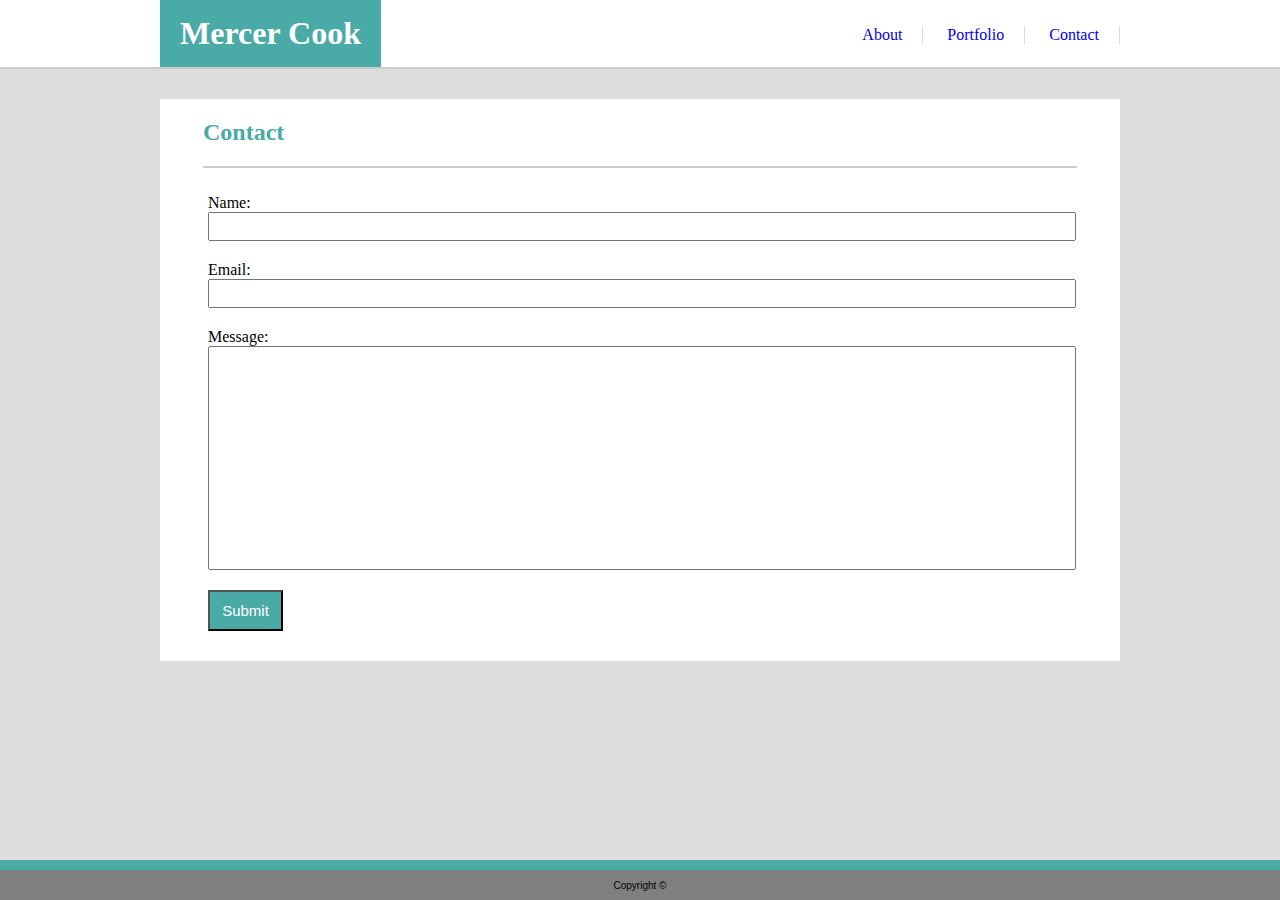
==== contact.html @ 9e5d6356 "First draft of full responsive website" ====
<!DOCTYPE html>
<html lang="en">
  <head>
    <meta charset="UTF-8" />
    <meta name="viewport" content="width=device-width, initial-scale=1.0" />
    <meta http-equiv="X-UA-Compatible" content="ie=edge" />
    <title>My Bio</title>
    <link rel="stylesheet" href="assets/css/style.css" />
  </head>
  <body>
   
      
      <div class="header">
          <h1 id="BigName">Mercer Cook</h1>
          <ul class="Primary-Nav">
            <li class="horizontal"><a href="index.html">About</a></li>
            <li class="horizontal"><a href="portfolio.html">Portfolio</a></li>
            <li class="horizontal"><a href="contact.html">Contact</a></li>
          </ul>
        </div>
    

    <section class="grayBackground">
        <section class="whiteBackground">

        
      <h1 id="ContactHeading">Contact</h1>
      
      <form id="userForm">

       Name: <br>
       <input type="text" name="fullName"><br>
       Email: <br>
       <input type="email" name="emailAddress"><br>
       Message: <br>
        <input type="textarea" name="contactRequest" form="userForm"><br>

       <input type="submit" value="Submit">


      </form>



      </div>
    </section>
    </section>

    <footer><p class="footerText">Copyright ©</p></footer>
  </body>
</html>

<!-- Screen Shot 2018-10-16 at 5.10.13 PM-->
---- assets/css/style.css ----
/* Setting up the headers on each page. */
html {
  background-color: #dddddd;
}

/* animations */

@keyframes headerColorChange {
  from {
    background-color: white;
  }
  to {
    background-color: #4aaaa5;
  }
}

@keyframes textColorChange {
  from {
    color: white;
  }
  to {
    color: #4aaaa5;
  }
}

h1 {
  color: #4aaaa5;
  border-bottom: solid #cccccc 2px;
  padding-top: 20px;
  padding-bottom: 20px;
  margin-left: 20px;
  margin-right: 20px;
  font-size: 1.5em;
  font-family: "Georgia", Times, Times New Roman, serif;
  animation-name: textColorChange;
  animation-duration: 4s;
}

/* Creating the white background color */

body {
  background-color: white;
  width: 100%;
  position: relative;
  padding: 0px;
  margin: 0px;
  margin-bottom: 80px;
  height: 100%;
}

/* Created a specific class for the big title that's my name, since it's different than the other headings */
#BigName {
  background-color: #4aaaa5;
  display: inline-block;
  padding: 15px 20px;
  font-size: 2em;
  margin: 0px;
  color: white;
  border: none;
  animation-name: headerColorChange;
  animation-duration: 4s;
}

.header {
  max-width: 960px;
  position: relative;
  margin-left: auto;
  margin-right: auto;
  background-color: white;
}

/* Primary navigation! */

.Primary-Nav {
  display: inline;
  position: absolute;
  top: 10px;
  right: 0px;
}

/* Got rid of ugly underline under links */

a {
  text-decoration: none;
}

/* Made the links highlight and underlined when hovered over */
a:hover {
  background-color: aquamarine;
  text-decoration: underline;
}

/* Dediced I liked a plain gray background more than a pattern, so went with that */

.grayBackground {
  background-color: #dddddd;
  min-height: 100%;
  position: relative;
  right: 0px;
  left: 0px;
  border-top: solid #cccccc 2px;
  padding: 0px 30px 0px 30px;
}

/* This is the main area in all of the pages.  */

.mainDescription {
  box-sizing: border-box;
  max-width: 960px;
  margin-top: 30px;
  margin-left: auto;
  margin-right: auto;
  background-color: white;
  padding: 0px 10px 10px;
}

p {
  padding: 0px 20px;
  font-family: "Arial", "Helvetica Neue", Helvetica, sans-serif;
}

/* Dealing with the float on the "About" page. Not neccessary any more. */

.mainDescription::after {
  content: "";
  display: table;
  clear: both;
}

/* Floating the image on the "About" page */
.floatImageLeft {
  float: left;
  padding: 0px 21px 10px;
  object-fit: cover;
}

/* Creating the spacing and border in navigation menu */
.horizontal {
  display: inline-block;
  padding: 0px 20px;
  border-right: solid #dddddd 1px;
}

/* Making a footer! Decided to use fixed position to experiment with it */
footer {
  height: 30px;
  background-color: gray;
  display: block;
  border-top: solid #4aaaa5 10px;
  position: fixed;
  right: 0px;
  left: 0px;
  bottom: 0px;
  z-index: 10;
}

/* Decided to center the footer text because I thought it looked better */
.footerText {
  font-size: 10px;
  text-align: center;

  padding-bottom: 10px;
}

/*
Portfolio
*/

/* Held the main content of the Portfolio and Contact pages */

.whiteBackground {
  background-color: white;
  max-width: 960px;
  margin-left: auto;
  margin-right: auto;
}

.limitSize {
  max-width: 720px;
}

/* Used this heading for both the Contact and Portfolio page but was too lazy to rename */

#ContactHeading {
  margin-top: 30px;
  width: 90%;
  padding-top: 20px;
  padding-right: 10px;
  margin-left: auto;
  margin-right: auto;
}

#portfolioHeading {
  margin-top: 30px;
  width: 90%;
  padding-top: 20px;

  margin-left: auto;
  margin-right: auto;
}
/* Portfolio images! I decided to format them slightly differently than in the sample because I think it looks better this way */

.portfolioImages {
  height: 300px;
  width: 300px;
  object-fit: cover;
}
/* .portfolioImages:hover {
  background-color: #4aaaa5;
  height: 350px;
  width: 350px;
} */

/* The individual containers for each portfolio image and etxt */
.portfolioImagesWithWords {
  display: inline-block;
  position: relative;
  margin: 0px 10px 20px 10px;
}

.portfolioContainer {
  width: 90%;
  margin-left: auto;
  margin-right: auto;

  background-color: white;
}
.portfolioImageText {
  background-color: #4aaaa5;
  position: absolute;
  font-size: 30px;
  color: white;
  width: 100%;
  bottom: 0px;
  z-index: 5;
  text-align: center;
  margin-bottom: 20px;
  padding: 0px;
}
/* Contact Page*/

form {
  background-color: white;
  margin: 10px;
  padding: 10px;
  width: 90%;
  margin: auto;
}
input {
  width: 100%;
  padding: 5px 0px;
  margin-bottom: 20px;
  margin-right: 20px;
}
input[type="textarea"] {
  padding-bottom: 200px;
}
input[type="submit"] {
  color: white;
  background-color: #4aaaa5;
  width: 75px;
  font-size: 15px;
  padding-top: 10px;
  padding-bottom: 10px;
}

/* Media Queries */

@media screen and (max-width: 768px) {
  .header {
    width: 95%;
    position: relative;
    background-color: white;
  }

  .mainDescription {
    box-sizing: border-box;
    width: 90%;
    margin-top: 30px;
    margin-left: 20px;
    margin-right: 20px;
    background-color: white;
    padding: 0px 10px 10px;
  }

  .whiteBackground {
    background-color: white;
    width: 90%;
    margin-left: auto;
    margin-right: auto;
  }

  .portfolioImagesWithWords {
    display: inline-block;
    position: relative;
    width: 40%;
    margin: 0px 10px 20px 25px;
  }

  .portfolioImages {
    height: 300px;
    width: 100%;
    object-fit: cover;
  }
  /* remember submit button!!! */
  /* remember to get rid of hovering images/make them smaller */
}

/* Smallest screen media queries */

@media screen and (max-width: 600px) {
  #BigName {
    background-color: #4aaaa5;
    display: block;
    padding: 15px 20px;
    font-size: 2em;
    margin: 0px;
    color: white;
    border: none;
    text-align: center;
  }

  .header {
    width: 100%;
    position: relative;
    background-color: white;
  }

  /* Primary navigation! */

  .Primary-Nav {
    display: block;
    position: static;
    text-align: center;
  }

  .horizontal {
    display: inline-block;
    padding: 0px 20px 0px 0px;
    margin-right: 20px;
    margin-left: 0px;
    border-right: solid #dddddd 1px;
  }

  .mainDescription {
    box-sizing: border-box;
    width: 90%;
    margin-top: 30px;
    margin-left: 10px;
    margin-right: 10px;
    background-color: white;
    padding: 0px 10px 10px;
  }

  .whiteBackground {
    background-color: white;
    width: 80%;
    margin-left: auto;
    margin-right: auto;
  }

  input[type="submit"] {
    color: white;
    background-color: #4aaaa5;
    width: 80px;
    font-size: 15px;
    padding-top: 10px;
    padding-bottom: 10px;
  }

  .portfolioImagesWithWords {
    display: inline-block;
    position: relative;
    width: 100%;
    margin: 0px 20px 20px 0px;
  }

  .portfolioImages {
    height: 300px;
    width: 100%;
    object-fit: cover;
  }

  form {
    background-color: white;
    margin: 10px;
    padding: 10px 15px 10px 5px;
    width: 90%;
    margin: auto;
  }

  /* don't love the way this looks */

  .floatImageLeft {
    float: none;
    display: block;
    padding: 0px 0px 10px 15px;
    margin: auto;

    object-fit: cover;
  }
}
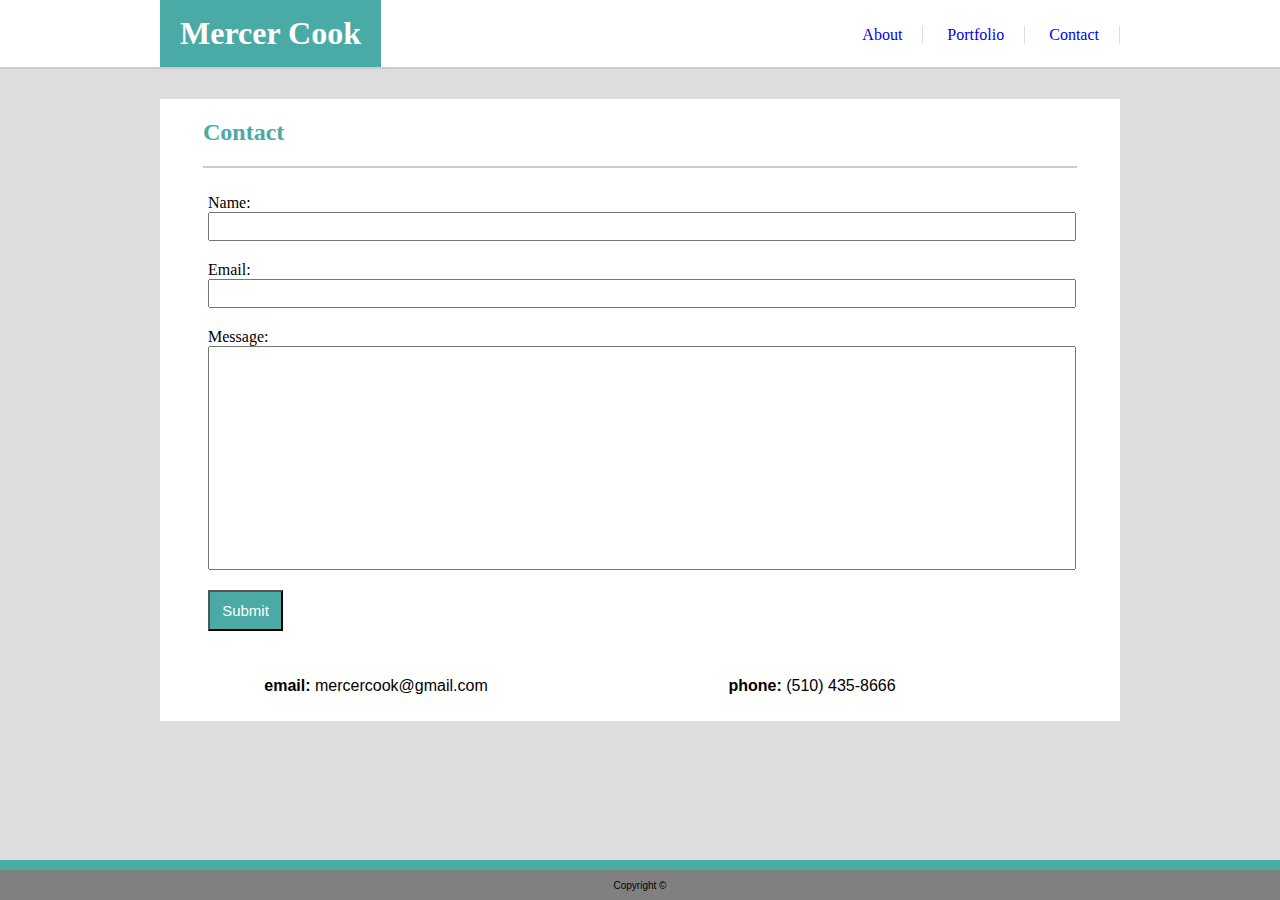
==== commit afe5fb30: "added email and phone" ====
--- a/contact.html
+++ b/contact.html
@@ -26,7 +26,8 @@
         
       <h1 id="ContactHeading">Contact</h1>
       
-      <form id="userForm">
+      <form id="userForm" action="mailto: mercercook@gmail.com" 
+      enctype="text/plain" method="POST">
 
        Name: <br>
        <input type="text" name="fullName"><br>
@@ -40,7 +41,8 @@
 
       </form>
 
-
+      <p class="contactInfo">     <b>email:</b>  mercercook@gmail.com </p>
+      <p class="contactInfo"><b> phone:</b> (510) 435-8666</p>
 
       </div>
     </section>
--- a/assets/css/style.css
+++ b/assets/css/style.css
@@ -215,7 +215,7 @@
 .portfolioImagesWithWords {
   display: inline-block;
   position: relative;
-  margin: 0px 10px 20px 10px;
+  margin: 0px 10px 0px 10px;
 }
 
 .portfolioContainer {
@@ -231,11 +231,19 @@
   font-size: 30px;
   color: white;
   width: 100%;
-  bottom: 0px;
+  bottom: 20px;
   z-index: 5;
   text-align: center;
   margin-bottom: 20px;
   padding: 0px;
+}
+
+.githubLink {
+  text-align: center;
+  /* width: 40%; */
+  margin-top: 5px;
+  margin-bottom: 15px;
+  display: block;
 }
 /* Contact Page*/
 
@@ -264,9 +272,18 @@
   padding-bottom: 10px;
 }
 
+.contactInfo {
+  text-align: center;
+  display: inline-block;
+  box-sizing: border-box;
+  width: 45%;
+
+  padding-bottom: 10px;
+}
+
 /* Media Queries */
 
-@media screen and (max-width: 768px) {
+@media screen and (max-width: 980px) {
   .header {
     width: 95%;
     position: relative;
@@ -283,13 +300,6 @@
     padding: 0px 10px 10px;
   }
 
-  .whiteBackground {
-    background-color: white;
-    width: 90%;
-    margin-left: auto;
-    margin-right: auto;
-  }
-
   .portfolioImagesWithWords {
     display: inline-block;
     position: relative;
@@ -302,13 +312,39 @@
     width: 100%;
     object-fit: cover;
   }
+}
+
+@media screen and (max-width: 768px) {
+  .header {
+    width: 95%;
+    position: relative;
+    background-color: white;
+  }
+
+  .mainDescription {
+    box-sizing: border-box;
+    width: 90%;
+    margin-top: 30px;
+    margin-left: 20px;
+    margin-right: 20px;
+    background-color: white;
+    padding: 0px 10px 10px;
+  }
+
+  .whiteBackground {
+    background-color: white;
+    width: 90%;
+    margin-left: auto;
+    margin-right: auto;
+  }
+
   /* remember submit button!!! */
   /* remember to get rid of hovering images/make them smaller */
 }
 
 /* Smallest screen media queries */
 
-@media screen and (max-width: 600px) {
+@media screen and (max-width: 640px) {
   #BigName {
     background-color: #4aaaa5;
     display: block;
